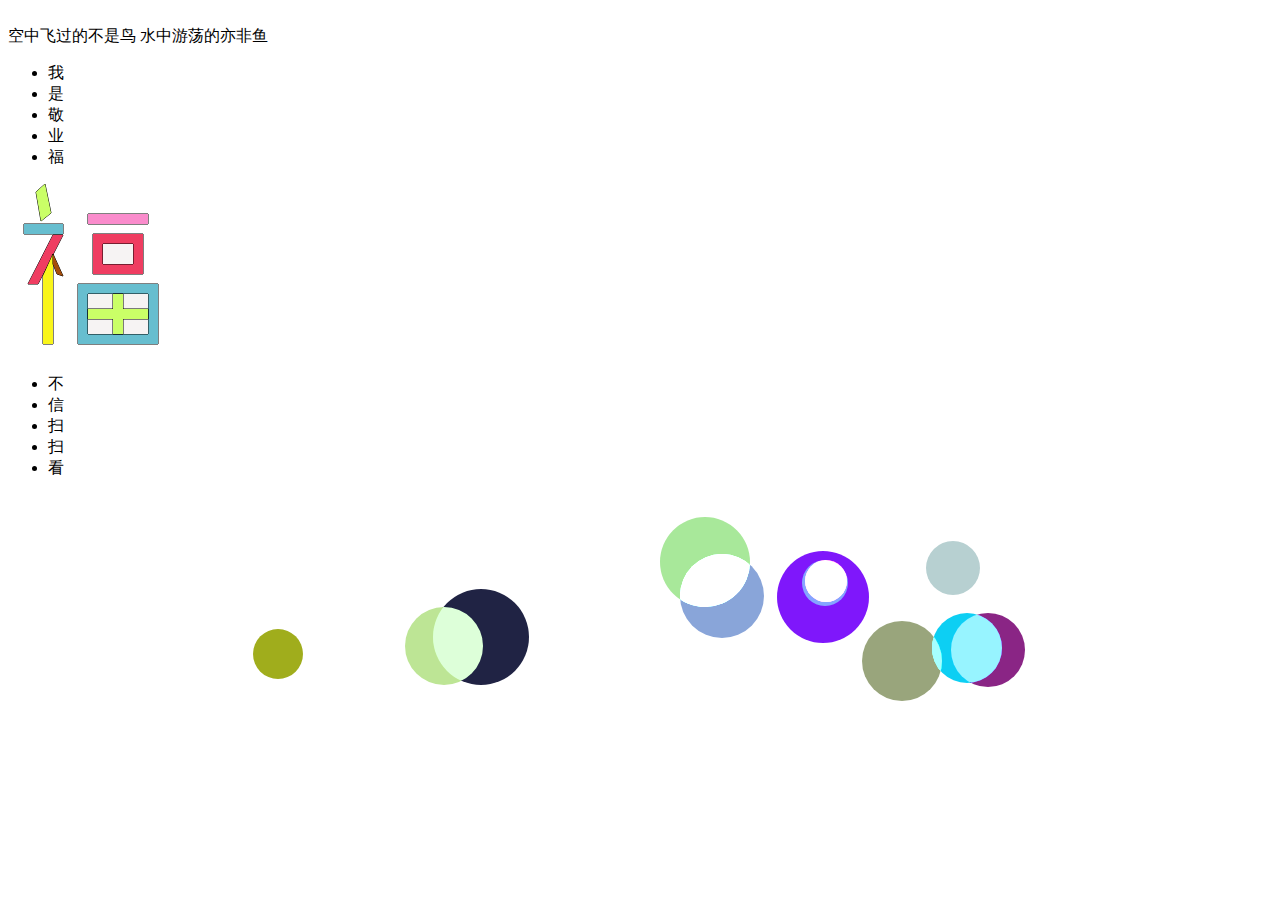
==== content.html @ d67cc859 "修改引用" ====
﻿<!DOCTYPE html>

<html lang="en" xmlns="http://www.w3.org/1999/xhtml">
<head>
    <meta charset="utf-8" />
    <title>content</title>
     <script type="text/javascript" src="https://likeheart.cn/Resources/js/digit.js"></script>
    <link type="text/css" rel="stylesheet" href="https://likeheart.cn/Resources/css/content.css" />
</head>
<body>
    <div class="div-content">
        <br />
        空中飞过的不是鸟 水中游荡的亦非鱼
        <br />
        <div class="div-canvas" style="float:right"><canvas id="CanvasTime">当前浏览器不支持canvas，请更换浏览器后再试</canvas></div>
        <div class="clear"></div>
        <div class="div-canvas">
            <div id="div-dui-left"><ul><li>我</li><li>是</li><li>敬</li><li>业</li><li>福</li></ul></div>
            <canvas id="luck" width="180" height="170">当前浏览器不支持canvas，请更换浏览器后再试</canvas>
            <div id="div-dui-right"><ul><li>不</li><li>信</li><li>扫</li><li>扫</li><li>看</li></ul></div>
            <br />
            <div class="clear"></div>
        </div>
        <div style="text-align:center">
            <canvas id="canvas" width="800" height="200">当前浏览器不支持canvas，请更换浏览器后再试</canvas>
        </div>
        <script>
            var canvas = document.getElementById('canvas');
            //存储画布宽高
            var H = 200, W = 800;
            //存储小球个数
            var NUM = 12;
            //存储小球
            var balls = [];
            getBalls();
            function getBalls() {
                canvas.height = H;
                if (canvas.getContext) {
                    var cxt = canvas.getContext('2d');

                    for (var i = 0; i < NUM; i++) {
                        var tempR = Math.floor(Math.random() * 255);
                        var tempG = Math.floor(Math.random() * 255);
                        var tempB = Math.floor(Math.random() * 255);
                        var tempColor = 'rgb(' + tempR + ',' + tempG + ',' + tempB + ')';
                        var tempL = Math.floor(Math.random() * 30 + 20);
                        var tempX = Math.floor(Math.random() * (W - tempL * 2) + tempL);
                        var tempY = Math.floor(Math.random() * (H - tempL * 2) + tempL);
                        cxt.fillStyle = tempColor;
                        cxt.beginPath();
                        cxt.arc(tempX, tempY, tempL, 0, Math.PI * 2);
                        cxt.fill();

                        var tempBall = {
                            x: tempX,
                            y: tempY,
                            r: tempL,
                            stepX: Math.floor(Math.random() * 4 - 1),
                            stepY: Math.floor(Math.random() * 4 - 1),
                            color: tempColor,
                        };
                        balls.push(tempBall);
                    }
                }
            }

            function updateBalls() {
                for (var i = 0; i < balls.length; i++) {
                    balls[i].x += balls[i].stepX;
                    balls[i].y += balls[i].stepY;
                    bumpTest(balls[i]);
                }
            }

            function bumpTest(ele) {
                //左侧
                if (ele.x <= ele.r) {
                    ele.x = ele.r;
                    ele.stepX = -ele.stepX;
                }
                //右侧
                if (ele.x >= W - ele.r) {
                    ele.x = W - ele.r;
                    ele.stepX = -ele.stepX;
                }
                //上侧
                if (ele.y <= ele.r) {
                    ele.y = ele.r;
                    ele.stepY = -ele.stepY;
                }
                //下侧
                if (ele.y >= H - ele.r) {
                    ele.y = H - ele.r;
                    ele.stepY = -ele.stepY;
                }
            }

            function renderBalls() {
                //重置画布高度，达到清空画布的效果
                canvas.height = H;
                if (canvas.getContext) {
                    var cxt = canvas.getContext('2d');
                    for (var i = 0; i < balls.length; i++) {
                        cxt.beginPath();
                        cxt.arc(balls[i].x, balls[i].y, balls[i].r, 0, 2 * Math.PI);
                        cxt.fillStyle = balls[i].color;
                        cxt.globalCompositeOperation = 'lighter';
                        cxt.closePath();
                        cxt.fill();
                    }
                }

            }
            var oTimer = setInterval(function () {
                //更新小球运动状态
                updateBalls();
                //渲染小球
                renderBalls();
            }, 50);
        </script>
        <script type="text/javascript">

            //-----------------------福 BEGIN-----------------
            var tangramLuck = [
{ p: [{ x: 28, y: 8 }, { x: 37, y: 0 }, { x: 43, y: 29 }, { x: 33, y: 37 }], color: "#caff67" },
{ p: [{ x: 16, y: 40 }, { x: 55, y: 40 }, { x: 55, y: 50 }, { x: 16, y: 50 }], color: "#67becf" },
{ p: [{ x: 45, y: 51 }, { x: 55, y: 51 }, { x: 30, y: 100 }, { x: 20, y: 100 }], color: "#ef3d61" },
{ p: [{ x: 35, y: 92 }, { x: 45, y: 70 }, { x: 45, y: 160 }, { x: 35, y: 160 }], color: "#f9f51a" },
{ p: [{ x: 45, y: 70 }, { x: 55, y: 92 }, { x: 49, y: 90 }, { x: 45, y: 80 }], color: "#a54c09" },
            //----------------------福 右侧----------------------
{ p: [{ x: 80, y: 30 }, { x: 140, y: 30 }, { x: 140, y: 40 }, { x: 80, y: 40 }], color: "#fa8ccc" },
{ p: [{ x: 85, y: 50 }, { x: 135, y: 50 }, { x: 135, y: 90 }, { x: 85, y: 90 }], color: "#ef3d61" },
{ p: [{ x: 95, y: 60 }, { x: 125, y: 60 }, { x: 125, y: 80 }, { x: 95, y: 80 }], color: "#f6f3f3" },
{ p: [{ x: 70, y: 100 }, { x: 150, y: 100 }, { x: 150, y: 160 }, { x: 70, y: 160 }], color: "#67becf" },
{ p: [{ x: 80, y: 110 }, { x: 140, y: 110 }, { x: 140, y: 150 }, { x: 80, y: 150 }], color: "#f6f3f3" },
{
    p: [
        { x: 105, y: 110 }, { x: 115, y: 110 }, { x: 115, y: 125 }, { x: 140, y: 125 },
        { x: 140, y: 135 }, { x: 115, y: 135 }, { x: 115, y: 150 }, { x: 105, y: 150 },
        { x: 105, y: 135 }, { x: 80, y: 135 }, { x: 80, y: 125 }, { x: 105, y: 125 }
    ], color: "#caff67"
},
            ];
            var canvasLuck = document.querySelector("luck"); //获取canvas元素

            var contextLuck = luck.getContext("2d");  //获取绘图上下文环境

            for (var i = 0; i < tangramLuck.length; i++) {
                drawLuck(contextLuck, tangramLuck[i]);
            };
            function drawLuck(ctxt, piece) {
                ctxt.beginPath();  //开始路径
                ctxt.moveTo(piece.p[0].x, piece.p[0].y);  //canvas画笔移动到目标点
                for (var i = 1; i < piece.p.length; i++) {
                    ctxt.lineTo(piece.p[i].x, piece.p[i].y);  //canvas画笔依次绘制路径点
                };
                ctxt.closePath();  //闭合路径
                ctxt.fillStyle = piece.color; //填充颜色
                ctxt.stroke();
                ctxt.fill(); //图形的填充
            }
            //------------------------福 END-----------------

        </script>

    </div>
</body>
</html>
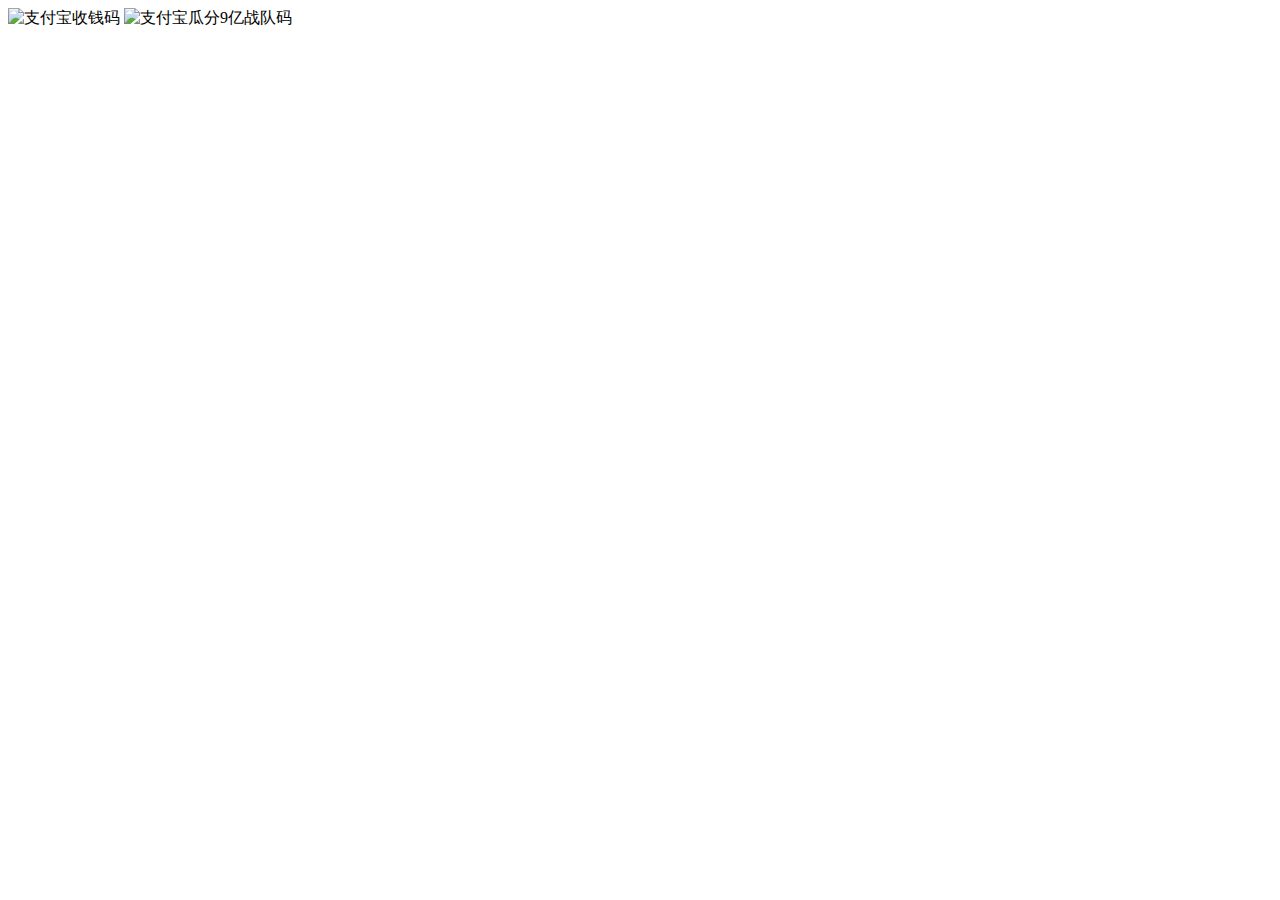
==== commit 180ce4d8: "更新" ====
--- a/content.html
+++ b/content.html
@@ -1,168 +1,21 @@
 ﻿<!DOCTYPE html>
 
 <html lang="en" xmlns="http://www.w3.org/1999/xhtml">
+
 <head>
     <meta charset="utf-8" />
     <title>content</title>
-     <script type="text/javascript" src="https://likeheart.cn/Resources/js/digit.js"></script>
+    <script type="text/javascript" src="https://likeheart.cn/Resources/js/digit.js"></script>
     <link type="text/css" rel="stylesheet" href="https://likeheart.cn/Resources/css/content.css" />
 </head>
+
 <body>
     <div class="div-content">
-        <br />
-        空中飞过的不是鸟 水中游荡的亦非鱼
-        <br />
-        <div class="div-canvas" style="float:right"><canvas id="CanvasTime">当前浏览器不支持canvas，请更换浏览器后再试</canvas></div>
+
+        <img alt="支付宝收钱码" src="https://raw.githubusercontent.com/LikeheartZH/LikeheartZH.github.io/master/Resources/img/payCode.jpg" width="350" />
+        <img alt="支付宝瓜分9亿战队码" src="https://raw.githubusercontent.com/LikeheartZH/LikeheartZH.github.io/master/Resources/img/aliTeam.jpg" width="350" />
         <div class="clear"></div>
-        <div class="div-canvas">
-            <div id="div-dui-left"><ul><li>我</li><li>是</li><li>敬</li><li>业</li><li>福</li></ul></div>
-            <canvas id="luck" width="180" height="170">当前浏览器不支持canvas，请更换浏览器后再试</canvas>
-            <div id="div-dui-right"><ul><li>不</li><li>信</li><li>扫</li><li>扫</li><li>看</li></ul></div>
-            <br />
-            <div class="clear"></div>
-        </div>
-        <div style="text-align:center">
-            <canvas id="canvas" width="800" height="200">当前浏览器不支持canvas，请更换浏览器后再试</canvas>
-        </div>
-        <script>
-            var canvas = document.getElementById('canvas');
-            //存储画布宽高
-            var H = 200, W = 800;
-            //存储小球个数
-            var NUM = 12;
-            //存储小球
-            var balls = [];
-            getBalls();
-            function getBalls() {
-                canvas.height = H;
-                if (canvas.getContext) {
-                    var cxt = canvas.getContext('2d');
-
-                    for (var i = 0; i < NUM; i++) {
-                        var tempR = Math.floor(Math.random() * 255);
-                        var tempG = Math.floor(Math.random() * 255);
-                        var tempB = Math.floor(Math.random() * 255);
-                        var tempColor = 'rgb(' + tempR + ',' + tempG + ',' + tempB + ')';
-                        var tempL = Math.floor(Math.random() * 30 + 20);
-                        var tempX = Math.floor(Math.random() * (W - tempL * 2) + tempL);
-                        var tempY = Math.floor(Math.random() * (H - tempL * 2) + tempL);
-                        cxt.fillStyle = tempColor;
-                        cxt.beginPath();
-                        cxt.arc(tempX, tempY, tempL, 0, Math.PI * 2);
-                        cxt.fill();
-
-                        var tempBall = {
-                            x: tempX,
-                            y: tempY,
-                            r: tempL,
-                            stepX: Math.floor(Math.random() * 4 - 1),
-                            stepY: Math.floor(Math.random() * 4 - 1),
-                            color: tempColor,
-                        };
-                        balls.push(tempBall);
-                    }
-                }
-            }
-
-            function updateBalls() {
-                for (var i = 0; i < balls.length; i++) {
-                    balls[i].x += balls[i].stepX;
-                    balls[i].y += balls[i].stepY;
-                    bumpTest(balls[i]);
-                }
-            }
-
-            function bumpTest(ele) {
-                //左侧
-                if (ele.x <= ele.r) {
-                    ele.x = ele.r;
-                    ele.stepX = -ele.stepX;
-                }
-                //右侧
-                if (ele.x >= W - ele.r) {
-                    ele.x = W - ele.r;
-                    ele.stepX = -ele.stepX;
-                }
-                //上侧
-                if (ele.y <= ele.r) {
-                    ele.y = ele.r;
-                    ele.stepY = -ele.stepY;
-                }
-                //下侧
-                if (ele.y >= H - ele.r) {
-                    ele.y = H - ele.r;
-                    ele.stepY = -ele.stepY;
-                }
-            }
-
-            function renderBalls() {
-                //重置画布高度，达到清空画布的效果
-                canvas.height = H;
-                if (canvas.getContext) {
-                    var cxt = canvas.getContext('2d');
-                    for (var i = 0; i < balls.length; i++) {
-                        cxt.beginPath();
-                        cxt.arc(balls[i].x, balls[i].y, balls[i].r, 0, 2 * Math.PI);
-                        cxt.fillStyle = balls[i].color;
-                        cxt.globalCompositeOperation = 'lighter';
-                        cxt.closePath();
-                        cxt.fill();
-                    }
-                }
-
-            }
-            var oTimer = setInterval(function () {
-                //更新小球运动状态
-                updateBalls();
-                //渲染小球
-                renderBalls();
-            }, 50);
-        </script>
-        <script type="text/javascript">
-
-            //-----------------------福 BEGIN-----------------
-            var tangramLuck = [
-{ p: [{ x: 28, y: 8 }, { x: 37, y: 0 }, { x: 43, y: 29 }, { x: 33, y: 37 }], color: "#caff67" },
-{ p: [{ x: 16, y: 40 }, { x: 55, y: 40 }, { x: 55, y: 50 }, { x: 16, y: 50 }], color: "#67becf" },
-{ p: [{ x: 45, y: 51 }, { x: 55, y: 51 }, { x: 30, y: 100 }, { x: 20, y: 100 }], color: "#ef3d61" },
-{ p: [{ x: 35, y: 92 }, { x: 45, y: 70 }, { x: 45, y: 160 }, { x: 35, y: 160 }], color: "#f9f51a" },
-{ p: [{ x: 45, y: 70 }, { x: 55, y: 92 }, { x: 49, y: 90 }, { x: 45, y: 80 }], color: "#a54c09" },
-            //----------------------福 右侧----------------------
-{ p: [{ x: 80, y: 30 }, { x: 140, y: 30 }, { x: 140, y: 40 }, { x: 80, y: 40 }], color: "#fa8ccc" },
-{ p: [{ x: 85, y: 50 }, { x: 135, y: 50 }, { x: 135, y: 90 }, { x: 85, y: 90 }], color: "#ef3d61" },
-{ p: [{ x: 95, y: 60 }, { x: 125, y: 60 }, { x: 125, y: 80 }, { x: 95, y: 80 }], color: "#f6f3f3" },
-{ p: [{ x: 70, y: 100 }, { x: 150, y: 100 }, { x: 150, y: 160 }, { x: 70, y: 160 }], color: "#67becf" },
-{ p: [{ x: 80, y: 110 }, { x: 140, y: 110 }, { x: 140, y: 150 }, { x: 80, y: 150 }], color: "#f6f3f3" },
-{
-    p: [
-        { x: 105, y: 110 }, { x: 115, y: 110 }, { x: 115, y: 125 }, { x: 140, y: 125 },
-        { x: 140, y: 135 }, { x: 115, y: 135 }, { x: 115, y: 150 }, { x: 105, y: 150 },
-        { x: 105, y: 135 }, { x: 80, y: 135 }, { x: 80, y: 125 }, { x: 105, y: 125 }
-    ], color: "#caff67"
-},
-            ];
-            var canvasLuck = document.querySelector("luck"); //获取canvas元素
-
-            var contextLuck = luck.getContext("2d");  //获取绘图上下文环境
-
-            for (var i = 0; i < tangramLuck.length; i++) {
-                drawLuck(contextLuck, tangramLuck[i]);
-            };
-            function drawLuck(ctxt, piece) {
-                ctxt.beginPath();  //开始路径
-                ctxt.moveTo(piece.p[0].x, piece.p[0].y);  //canvas画笔移动到目标点
-                for (var i = 1; i < piece.p.length; i++) {
-                    ctxt.lineTo(piece.p[i].x, piece.p[i].y);  //canvas画笔依次绘制路径点
-                };
-                ctxt.closePath();  //闭合路径
-                ctxt.fillStyle = piece.color; //填充颜色
-                ctxt.stroke();
-                ctxt.fill(); //图形的填充
-            }
-            //------------------------福 END-----------------
-
-        </script>
-
     </div>
 </body>
-</html>
+
+</html>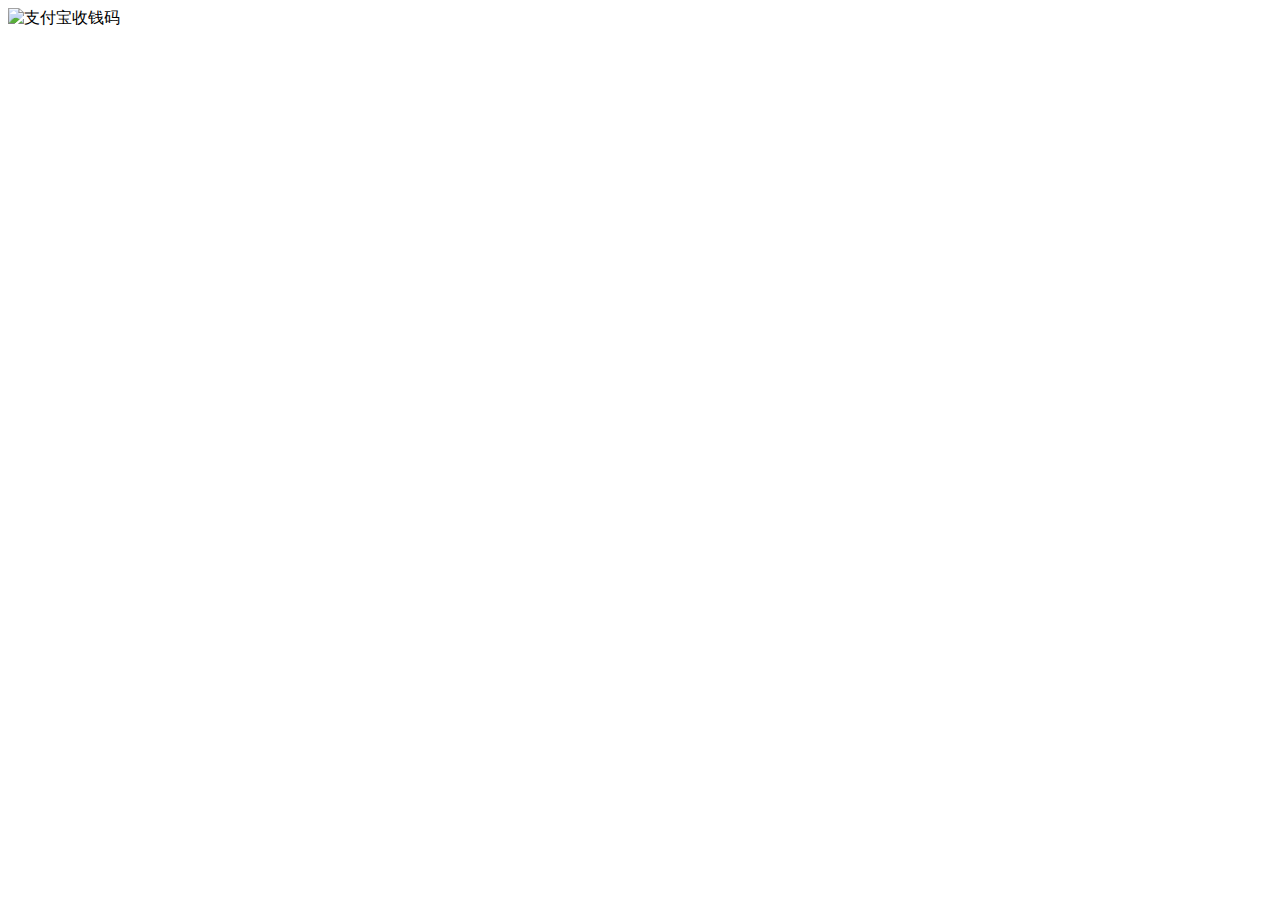
==== commit 0ac91b8f: "Update content.html" ====
--- a/content.html
+++ b/content.html
@@ -12,10 +12,9 @@
 <body>
     <div class="div-content">
 
-        <img alt="支付宝收钱码" src="https://raw.githubusercontent.com/LikeheartZH/LikeheartZH.github.io/master/Resources/img/payCode.jpg" width="350" />
-        <img alt="支付宝瓜分9亿战队码" src="https://raw.githubusercontent.com/LikeheartZH/LikeheartZH.github.io/master/Resources/img/aliTeam.jpg" width="350" />
+        <img alt="支付宝收钱码" src="https://raw.githubusercontent.com/LikeheartZH/LikeheartZH.github.io/master/Resources/img/A_Pay.png" width="350" />
         <div class="clear"></div>
     </div>
 </body>
 
-</html>+</html>
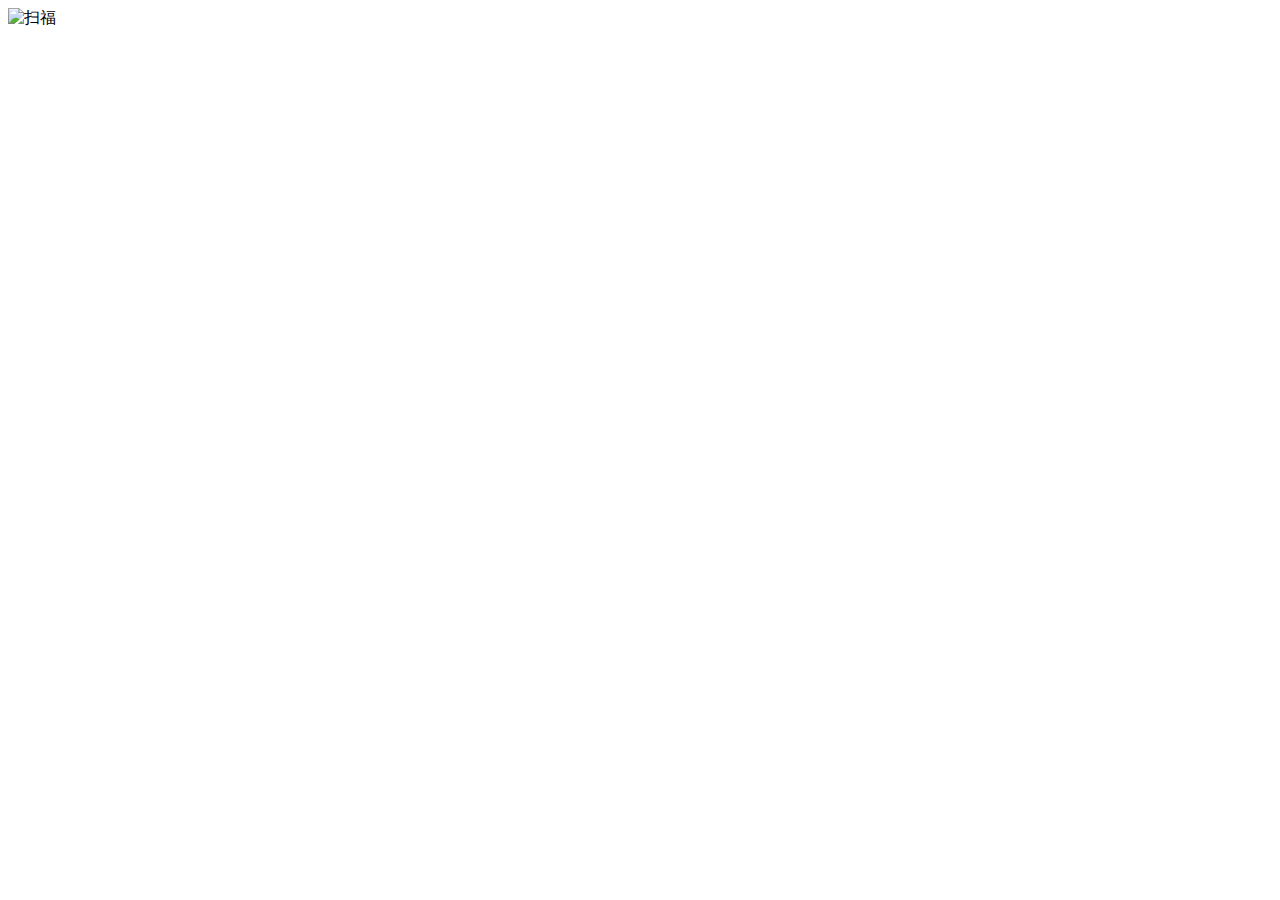
==== commit d5f2517c: "更换图片" ====
--- a/content.html
+++ b/content.html
@@ -12,7 +12,7 @@
 <body>
     <div class="div-content">
 
-        <img alt="支付宝收钱码" src="https://raw.githubusercontent.com/LikeheartZH/LikeheartZH.github.io/master/Resources/img/A_Pay.png" width="350" />
+        <img alt="扫福" src="https://raw.githubusercontent.com/LikeheartZH/LikeheartZH.github.io/master/Resources/img/timg.jpg" width="350" />
         <div class="clear"></div>
     </div>
 </body>
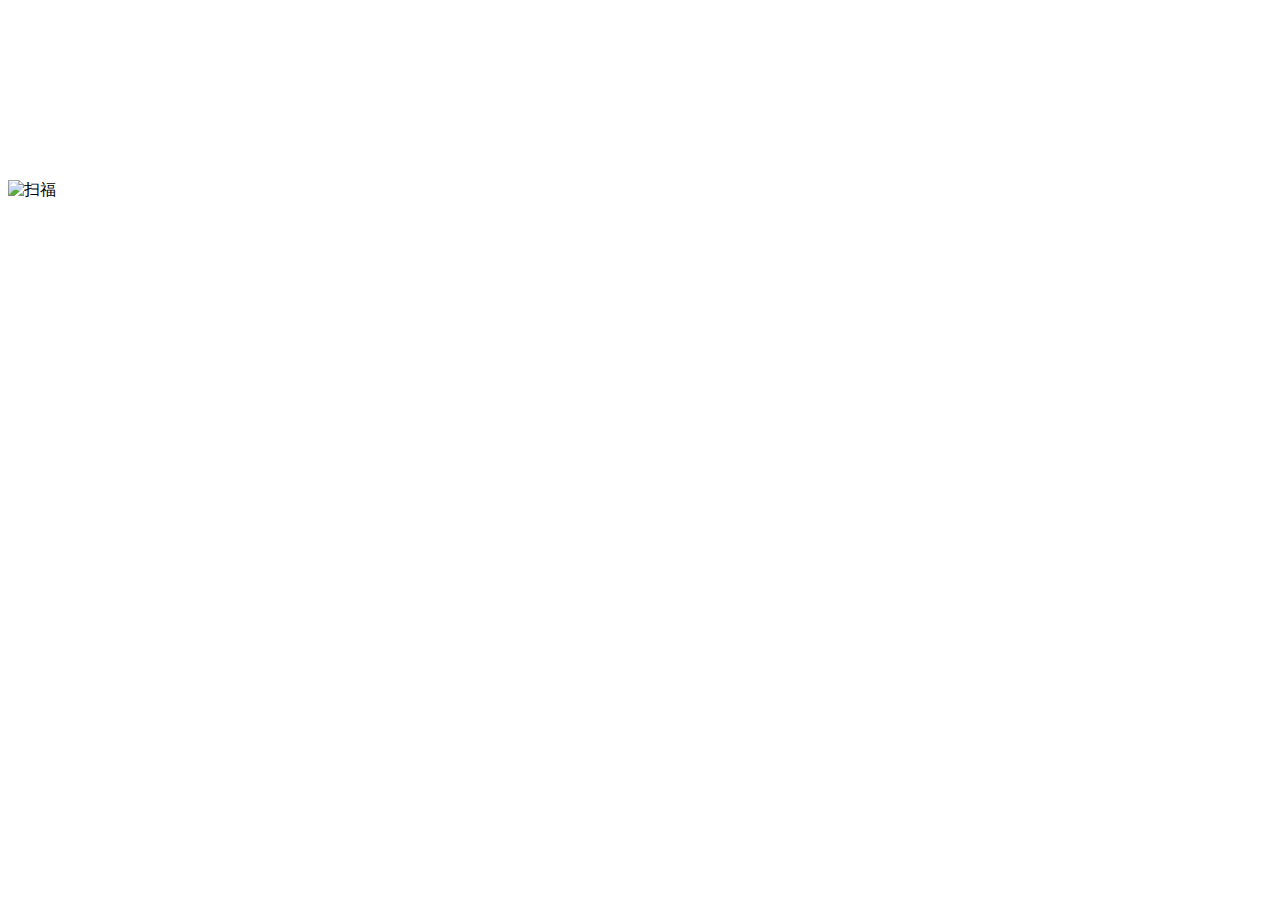
==== commit 34308c66: "Update content.html" ====
--- a/content.html
+++ b/content.html
@@ -11,8 +11,11 @@
 
 <body>
     <div class="div-content">
-
-        <img alt="扫福" src="https://raw.githubusercontent.com/LikeheartZH/LikeheartZH.github.io/master/Resources/img/timg.jpg" width="350" />
+        <br/>
+        <br/>
+        <br/>
+        <br/>
+        <img alt="扫福" src="https://raw.githubusercontent.com/LikeheartZH/LikeheartZH.github.io/master/Resources/img/timg.jpg" width="350" style="margin-top: 100px;"/>
         <div class="clear"></div>
     </div>
 </body>
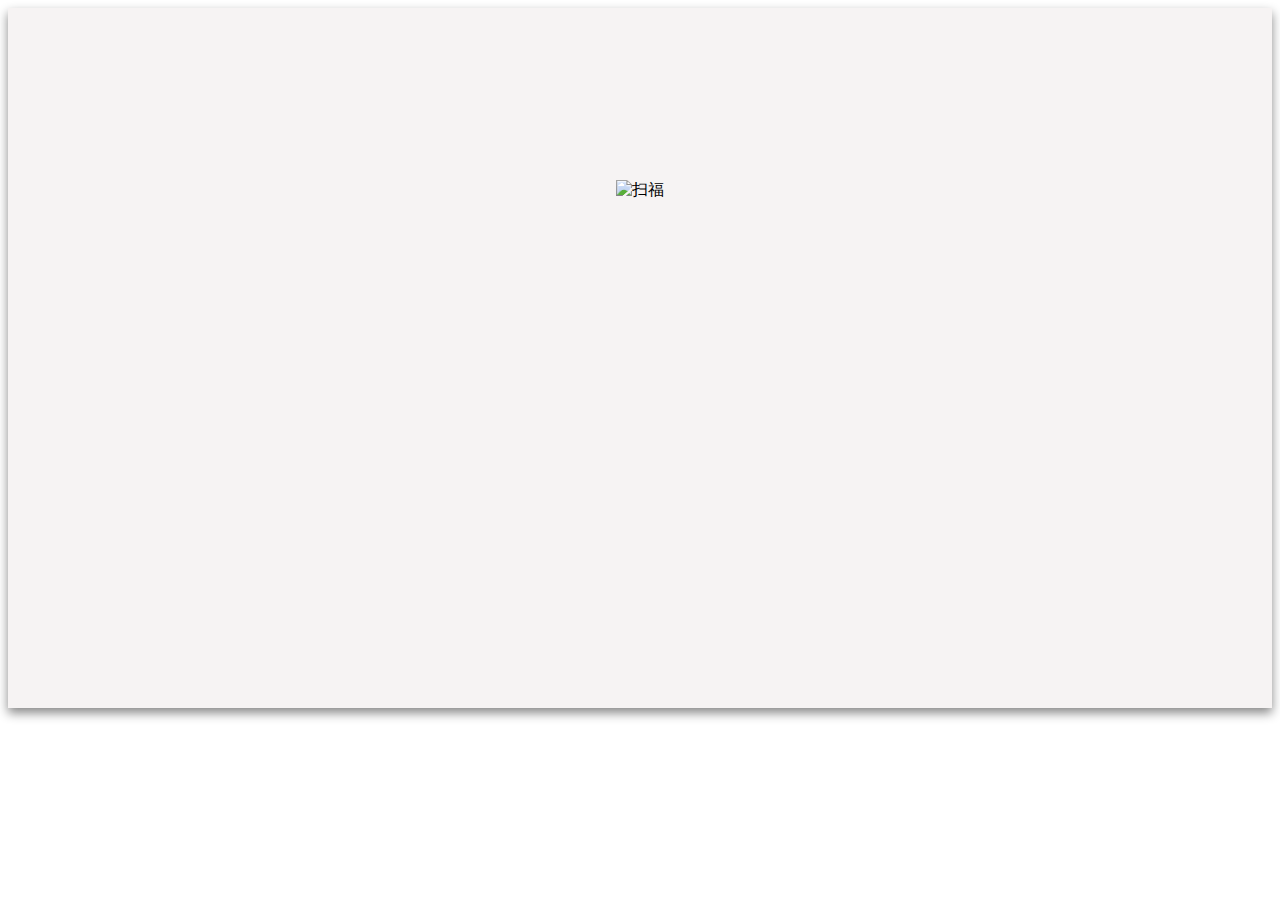
==== commit e5d948da: "Update content.html" ====
--- a/content.html
+++ b/content.html
@@ -6,7 +6,7 @@
     <meta charset="utf-8" />
     <title>content</title>
     <script type="text/javascript" src="https://likeheart.cn/Resources/js/digit.js"></script>
-    <link type="text/css" rel="stylesheet" href="https://likeheart.cn/Resources/css/content.css" />
+    <link type="text/css" rel="stylesheet" href="https://likeheartzh.github.io/Resources/css/content.css" />
 </head>
 
 <body>
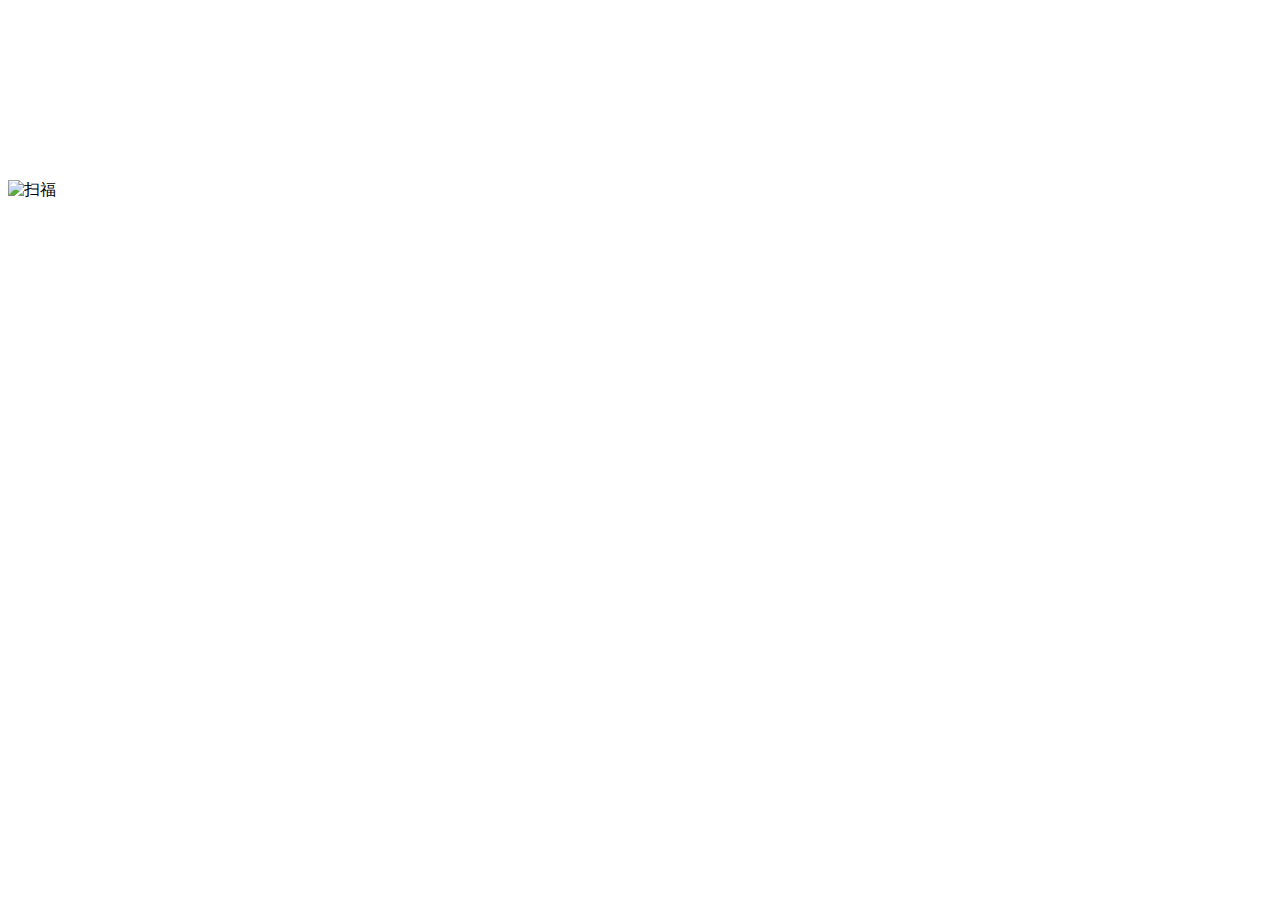
==== commit b23ef69f: "Update content.html" ====
--- a/content.html
+++ b/content.html
@@ -5,8 +5,8 @@
 <head>
     <meta charset="utf-8" />
     <title>content</title>
-    <script type="text/javascript" src="https://likeheart.cn/Resources/js/digit.js"></script>
-    <link type="text/css" rel="stylesheet" href="https://likeheartzh.github.io/Resources/css/content.css" />
+    <script type="text/javascript" src="https://likexin.site/Resources/js/digit.js"></script>
+    <link type="text/css" rel="stylesheet" href="https://likexin.site/Resources/css/content.css" />
 </head>
 
 <body>
